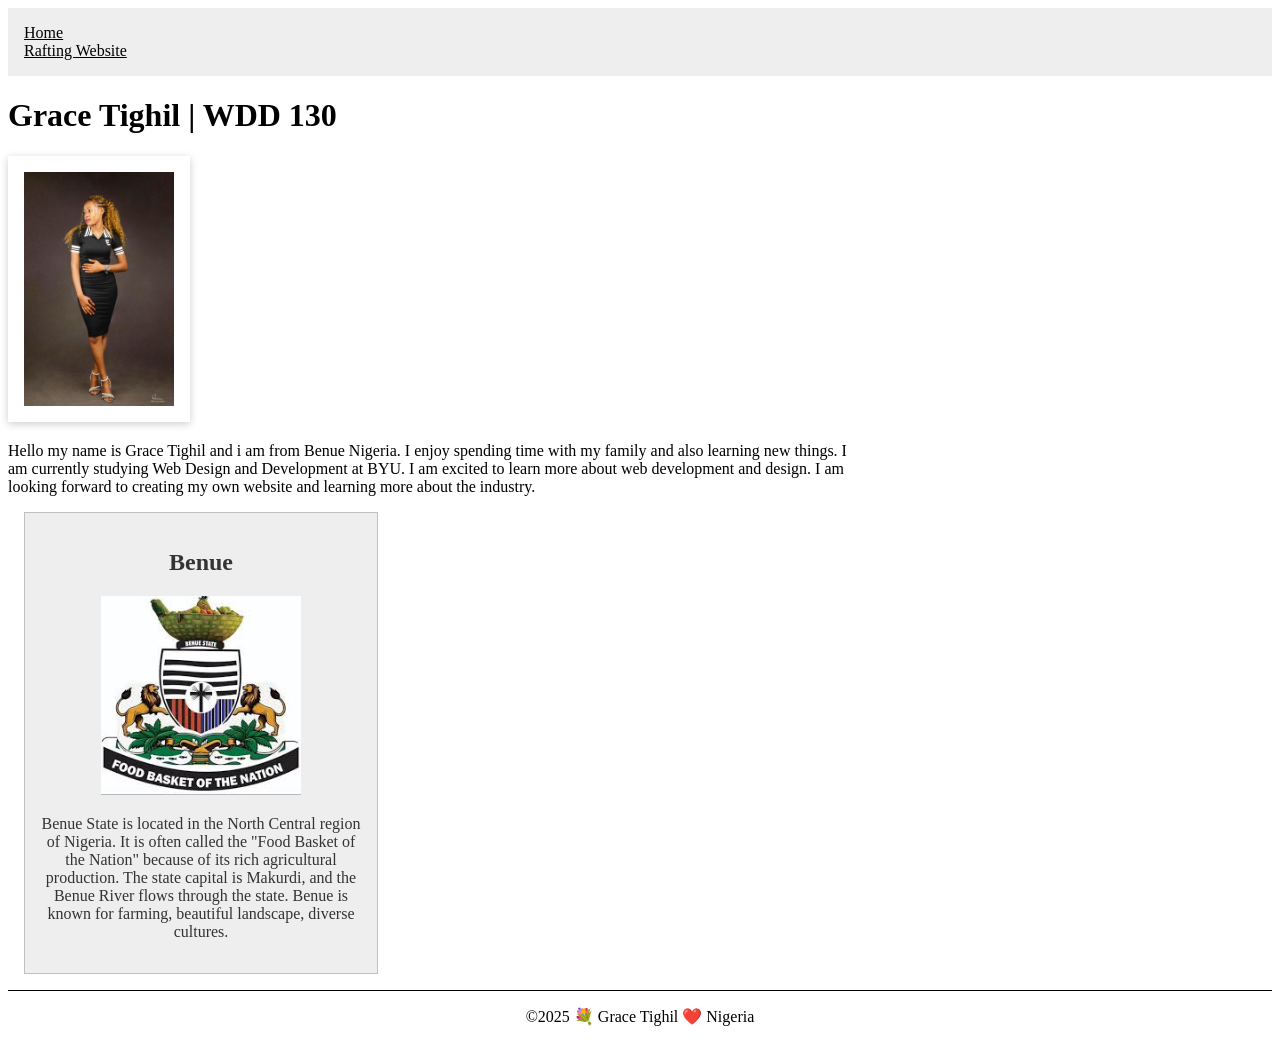
==== index.html @ 8da7021e "update" ====
<!DOCTYPE html>
<html lang="en">

<head>
    <meta charset="UTF-8">
    <meta name="viewport" content="width=device-width, initial-scale=1.0">
    <title>Grace Tighil | WDD 130 </title>
    <link rel="stylesheet" href="styles/styles.css">
    <meta name="description"
      content="description website containing my information and where I am from">
    <meta name="author" content="Grace Tighil">
</head>

<body>
    <header>
        <nav>
            <a href="#">Home</a>
            <a href="wwr/">Rafting Website</a>
        </nav>
    </header>
    <main>
        <h1>Grace Tighil | WDD 130 </h1>
        <img src="images/profile.jpeg" alt="Grace Tighil" width="200">
        <p>Hello my name is Grace Tighil and i am from Benue Nigeria. I enjoy spending time with my
            family and also learning new things. I am currently studying Web Design and Development
            at BYU. I am excited to learn more about web development and design. I am looking
            forward to creating my own website and learning more about the industry.</p>
    </main>
    <aside>
        <h2>Benue</h2>
        <img src="images/benue-logo.jpeg" alt="Benue State landscape" width="200">
        <p>Benue State is located in the North Central region of Nigeria. It is often called the
            "Food Basket of the Nation" because of its rich agricultural production. The state
            capital is Makurdi, and the Benue River flows through the state. Benue is known for
            farming, beautiful landscape, diverse cultures.</p>
    </aside>
    <footer>
        <p>©2025 💐 Grace Tighil ❤️ Nigeria</p>
    </footer>
</body>

</html>
---- styles/styles.css ----
main {
    max-width: 840px;
}

nav {
    color: #000;
    background-color: #eee;
    padding: 1rem;
    display: block;
}

nav a {
    color: #000;
    padding: auto;
    display: block;
}

h1 {
    color: #000;
}

aside {
    width: 20rem;
    margin: 1rem;
    border: 1px solid #00000033;
    padding: 1rem;
    background-color: #eee;
    color: #333;
    text-align: center;
}

aside img {
    width: 200px;
    height: auto;
}

main img {
    width: 150px;
    height: auto;
    border: #333;
    padding: 1rem;
    box-shadow: 0 2px 8px rgba(0, 0, 0, 0.2);
}

p {
    padding: 0;
}

footer {
    margin-top: 15px;
    border-top: 1px solid #000;
    text-align: center;
}
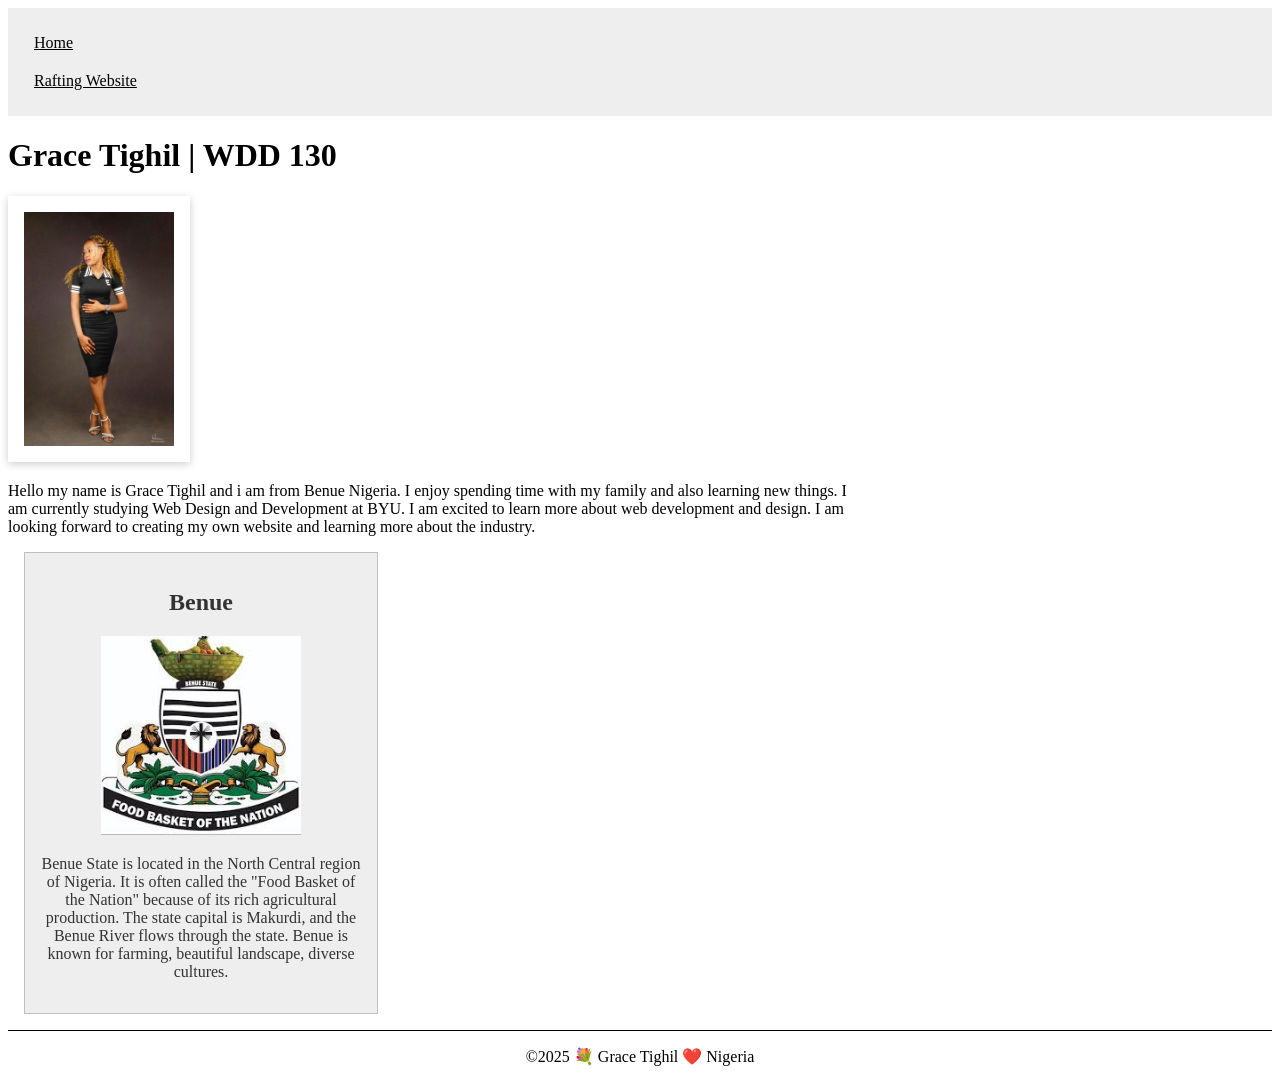
==== commit 86c58203: "update" ====
--- a/index.html
+++ b/index.html
@@ -7,7 +7,7 @@
     <title>Grace Tighil | WDD 130 </title>
     <link rel="stylesheet" href="styles/styles.css">
     <meta name="description"
-      content="description website containing my information and where I am from">
+      content="Grace Tighil, wdd130, description website containing my information and where I am from">
     <meta name="author" content="Grace Tighil">
 </head>
 
--- a/styles/styles.css
+++ b/styles/styles.css
@@ -11,7 +11,7 @@
 
 nav a {
     color: #000;
-    padding: auto;
+    padding: 10px;
     display: block;
 }
 
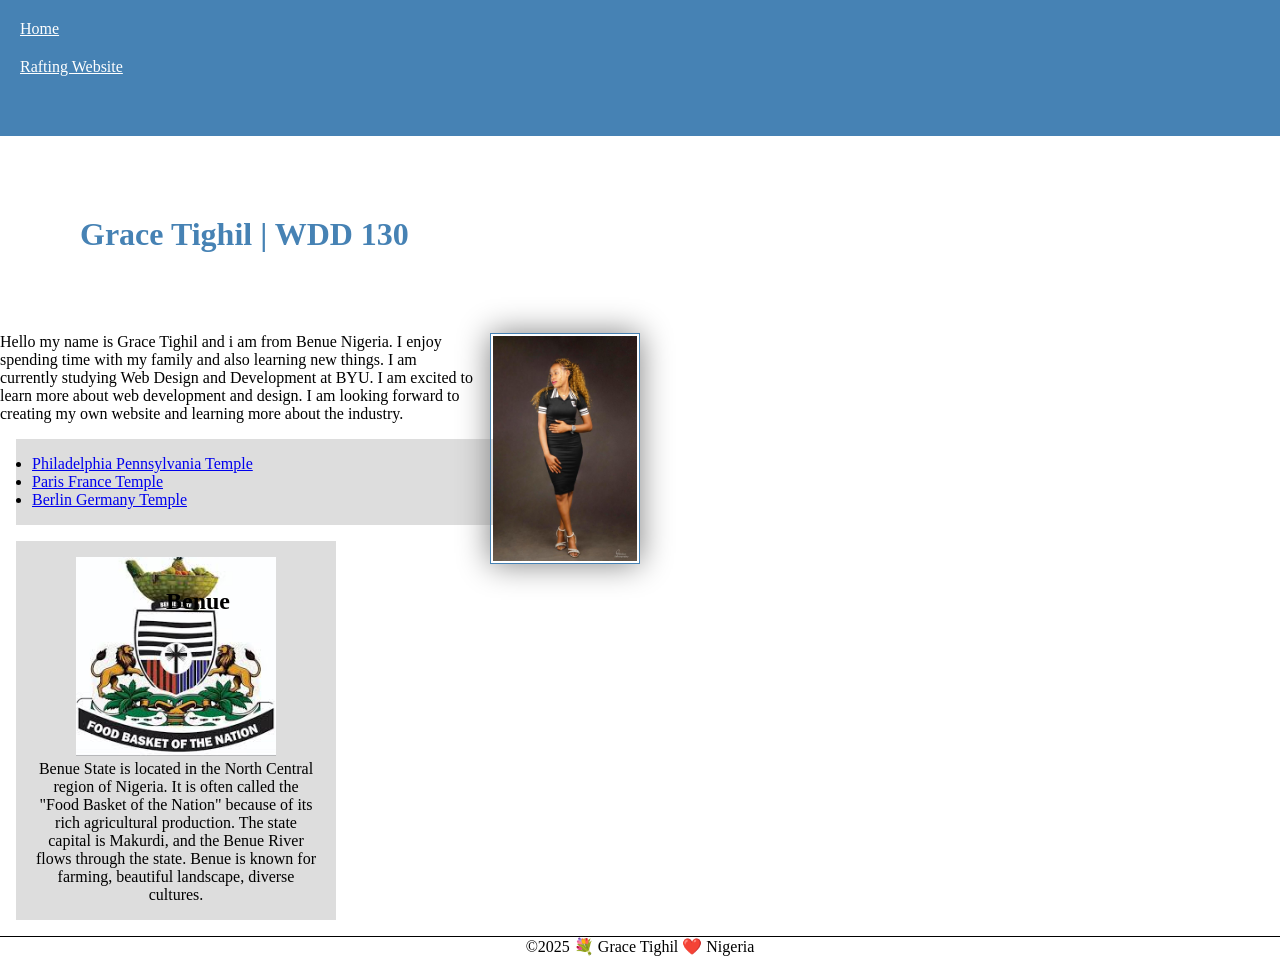
==== commit 4d829ff1: "update" ====
--- a/index.html
+++ b/index.html
@@ -1,3 +1,4 @@
+<!--16 march 2026-->
 <!DOCTYPE html>
 <html lang="en">
 
@@ -6,8 +7,7 @@
     <meta name="viewport" content="width=device-width, initial-scale=1.0">
     <title>Grace Tighil | WDD 130 </title>
     <link rel="stylesheet" href="styles/styles.css">
-    <meta name="description"
-      content="Grace Tighil, wdd130, description website containing my information and where I am from">
+    <meta name="description" content="Grace Tighil's BYU-Idaho WDD 130 course home page">
     <meta name="author" content="Grace Tighil">
 </head>
 
@@ -16,6 +16,8 @@
         <nav>
             <a href="#">Home</a>
             <a href="wwr/">Rafting Website</a>
+            <a href="https://linkedin.com"></a>
+            <a href="https:facebook.com"></a>
         </nav>
     </header>
     <main>
@@ -25,8 +27,18 @@
             family and also learning new things. I am currently studying Web Design and Development
             at BYU. I am excited to learn more about web development and design. I am looking
             forward to creating my own website and learning more about the industry.</p>
+
+        <ul class="box">
+            <li><a href="https://www.churchofjesuschrist.org/temples/details/philadelphia-pennsylvania-temple"
+                  target="_blank">Philadelphia Pennsylvania Temple</a></li>
+            <li><a href="https://www.churchofjesuschrist.org/temples/details/paris-france-temple"
+                  target="_blank">Paris France Temple</a></li>
+            <li><a href="https://www.churchofjesuschrist.org/temples/details/lima-peru-los-olivos-temple"
+                  target="_blank">Berlin Germany Temple</a></li>
+
+        </ul>
     </main>
-    <aside>
+    <aside class="box">
         <h2>Benue</h2>
         <img src="images/benue-logo.jpeg" alt="Benue State landscape" width="200">
         <p>Benue State is located in the North Central region of Nigeria. It is often called the
--- a/styles/styles.css
+++ b/styles/styles.css
@@ -1,32 +1,43 @@
-main {
-    max-width: 840px;
+* {
+    margin: 0;
+    padding: 0;
+    box-sizing: border-box;
 }
 
 nav {
-    color: #000;
-    background-color: #eee;
-    padding: 1rem;
-    display: block;
+    background-color: steelblue;
+    padding: 10px;
 }
 
 nav a {
-    color: #000;
+    color: white;
     padding: 10px;
     display: block;
 }
 
 h1 {
-    color: #000;
+    color: steelblue;
+    padding: 5rem;
+}
+
+main {
+    max-width: 640px;
+}
+
+main img {
+    width: 150px;
+    height: auto;
+    border: 1px solid steelblue;
+    padding: 2px;
+    box-shadow: 0 0 30px gray;
+    float: right;
+    margin: 0 0 1rem 1rem;
 }
 
 aside {
-    width: 20rem;
-    margin: 1rem;
-    border: 1px solid #00000033;
-    padding: 1rem;
-    background-color: #eee;
-    color: #333;
+    width: 20em;
     text-align: center;
+    position: relative;
 }
 
 aside img {
@@ -34,20 +45,23 @@
     height: auto;
 }
 
-main img {
-    width: 150px;
-    height: auto;
-    border: #333;
-    padding: 1rem;
-    box-shadow: 0 2px 8px rgba(0, 0, 0, 0.2);
-}
-
-p {
-    padding: 0;
+aside h2 {
+    position: absolute;
+    top: 47px;
+    left: 150px;
 }
 
 footer {
-    margin-top: 15px;
+    margin-top: 1em;
     border-top: 1px solid #000;
     text-align: center;
+}
+
+/* class selectors */
+.box {
+    margin: 1rem;
+    border: 1px solid rgb(0, 0, 0 / 10%);
+    padding: 1rem;
+    background-color: #ddd;
+    color: #000;
 }
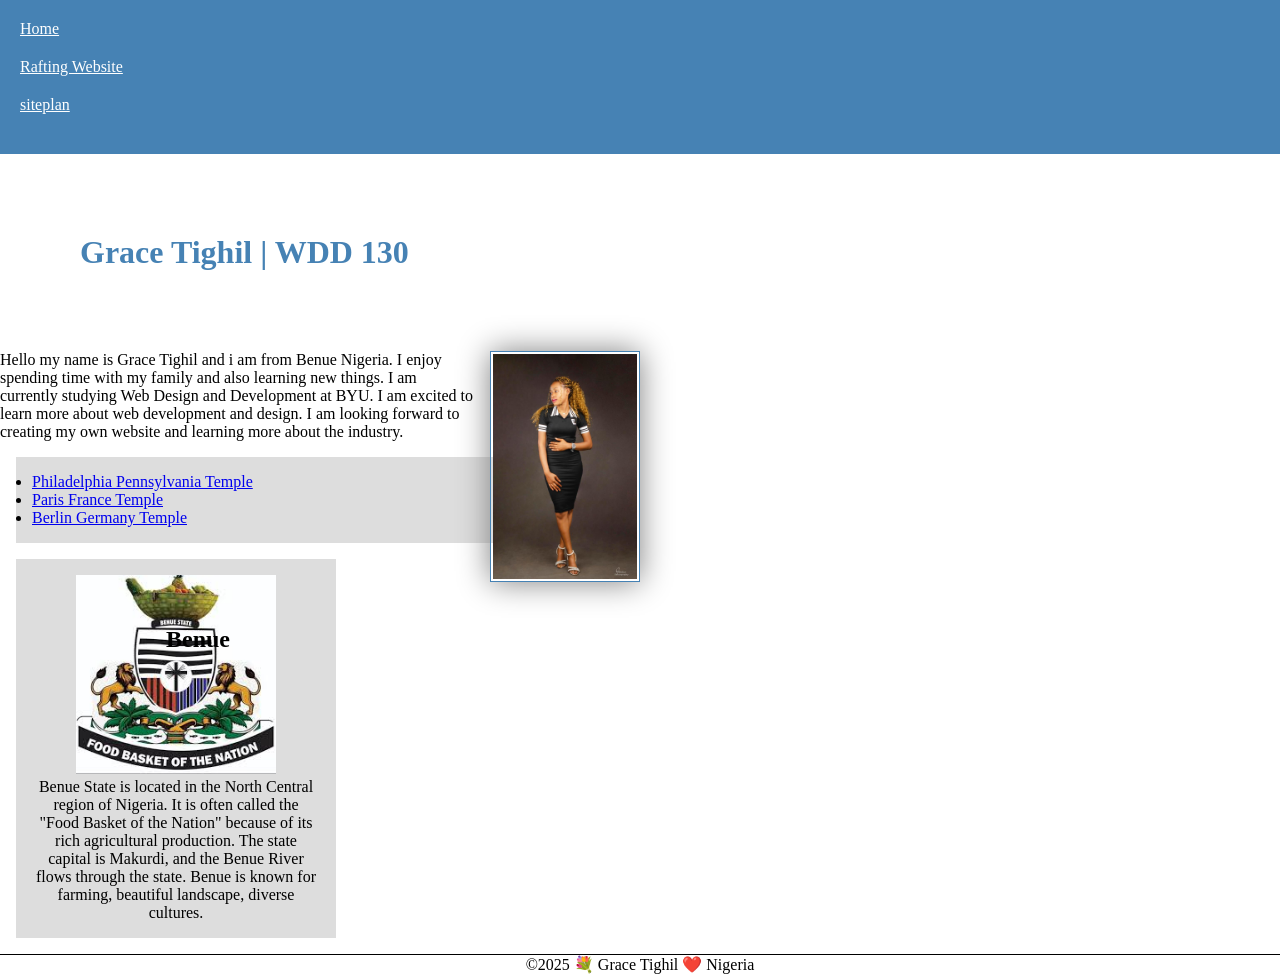
==== commit 2b4f2673: "update" ====
--- a/index.html
+++ b/index.html
@@ -16,7 +16,7 @@
         <nav>
             <a href="#">Home</a>
             <a href="wwr/">Rafting Website</a>
-            <a href="https://linkedin.com"></a>
+            <a href="wwr/site-plan-rafting.html">siteplan</a>
             <a href="https:facebook.com"></a>
         </nav>
     </header>
--- a/styles/styles.css
+++ b/styles/styles.css
@@ -47,7 +47,7 @@
 
 aside h2 {
     position: absolute;
-    top: 47px;
+    top: 67px;
     left: 150px;
 }
 
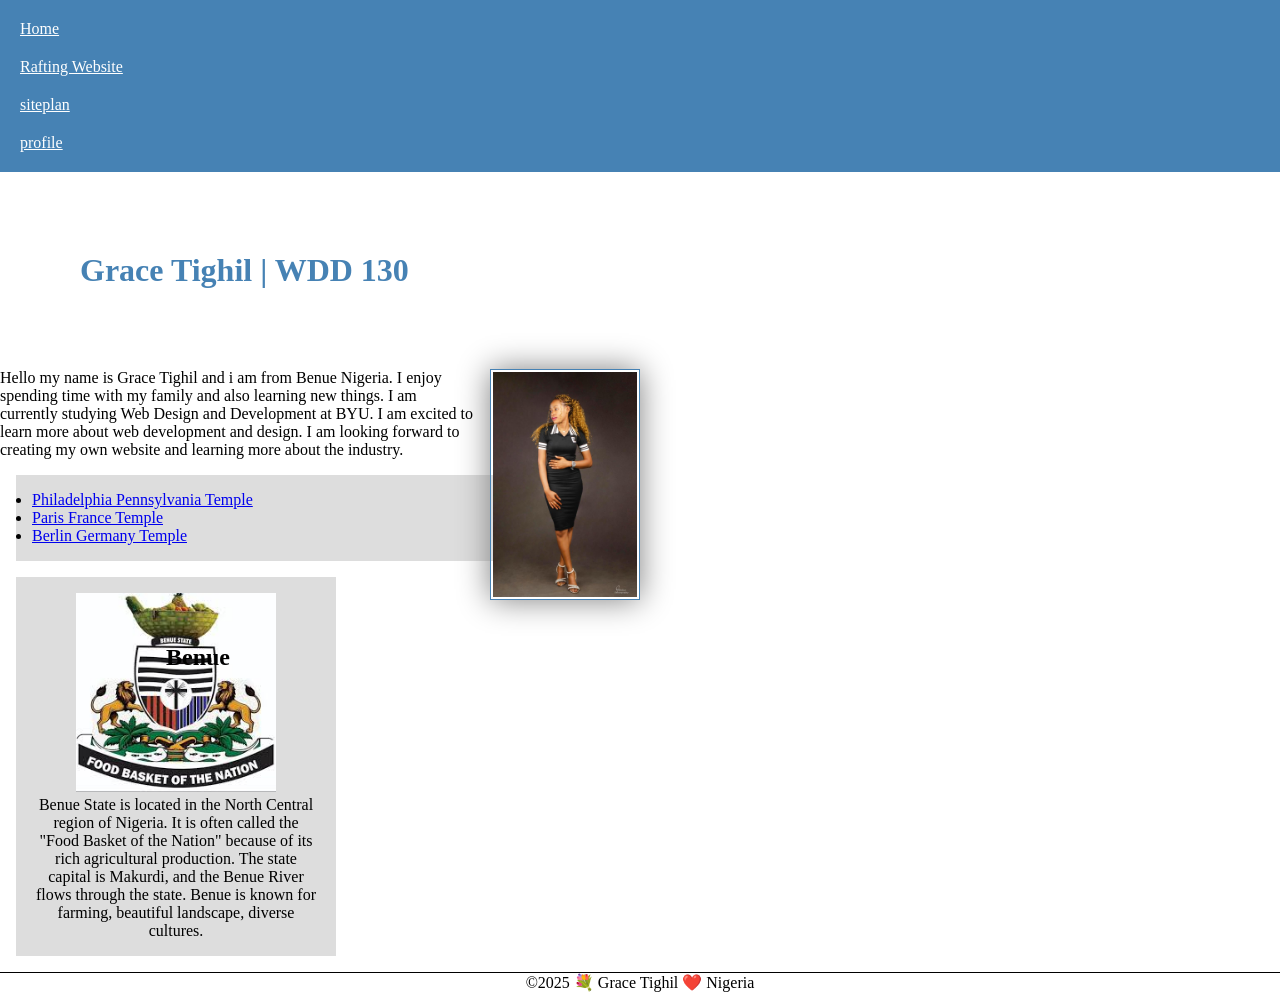
==== commit e15dd9ef: "update" ====
--- a/index.html
+++ b/index.html
@@ -9,6 +9,11 @@
     <link rel="stylesheet" href="styles/styles.css">
     <meta name="description" content="Grace Tighil's BYU-Idaho WDD 130 course home page">
     <meta name="author" content="Grace Tighil">
+    <link rel="preconnect" href="https://fonts.googleapis.com">
+    <link rel="preconnect" href="https://fonts.gstatic.com" crossorigin>
+    <link
+      href="https://fonts.googleapis.com/css2?family=Merriweather:ital,opsz,wght@0,18..144,300..900;1,18..144,300..900&display=swap"
+      rel="stylesheet">
 </head>
 
 <body>
@@ -17,7 +22,7 @@
             <a href="#">Home</a>
             <a href="wwr/">Rafting Website</a>
             <a href="wwr/site-plan-rafting.html">siteplan</a>
-            <a href="https:facebook.com"></a>
+            <a href="https://facebook.com">profile</a>
         </nav>
     </header>
     <main>
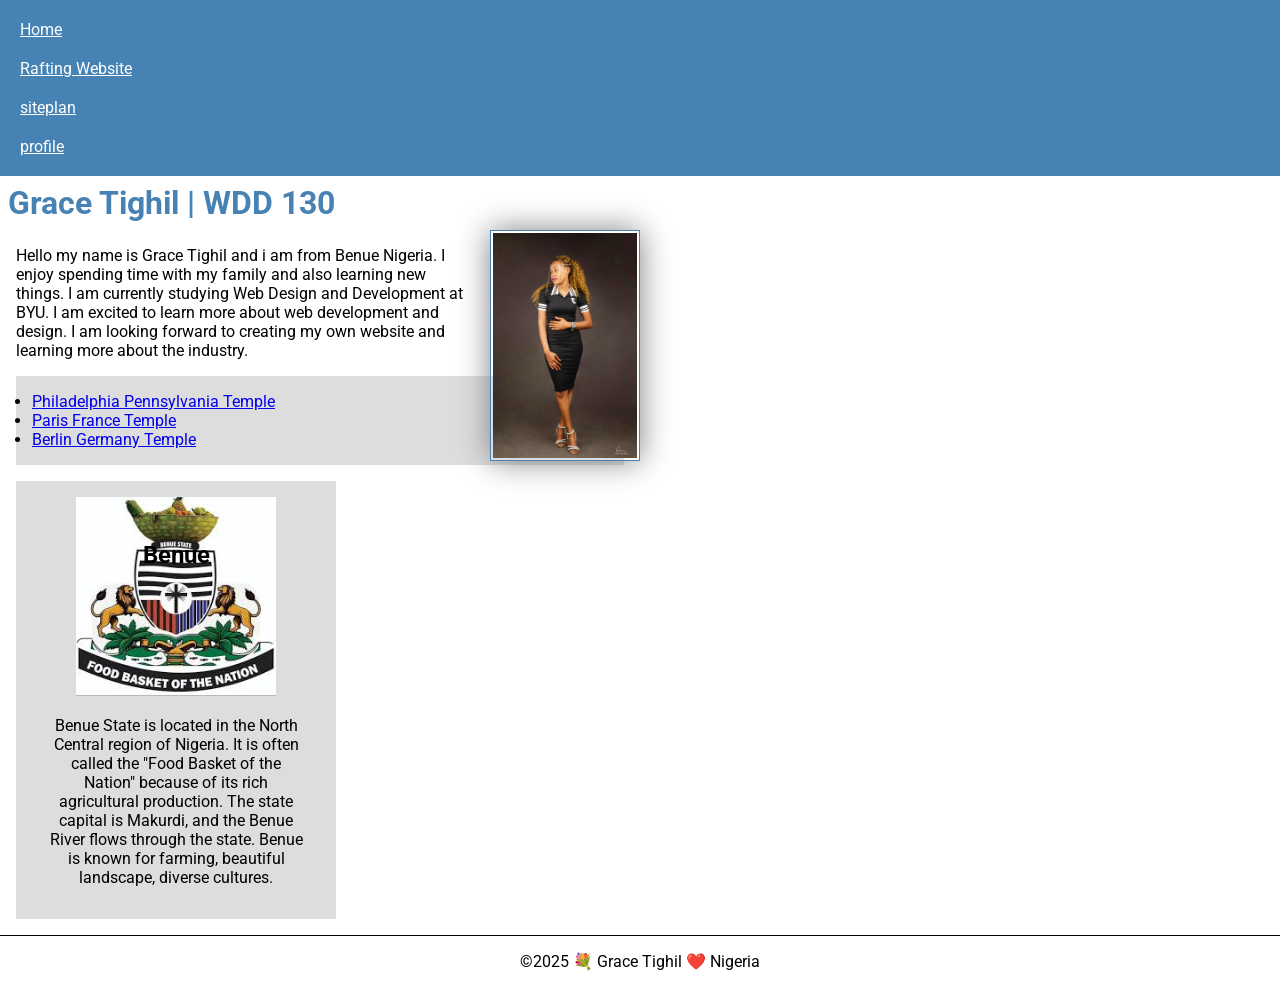
==== commit 7e2cff2a: "update" ====
--- a/index.html
+++ b/index.html
@@ -11,9 +11,7 @@
     <meta name="author" content="Grace Tighil">
     <link rel="preconnect" href="https://fonts.googleapis.com">
     <link rel="preconnect" href="https://fonts.gstatic.com" crossorigin>
-    <link
-      href="https://fonts.googleapis.com/css2?family=Merriweather:ital,opsz,wght@0,18..144,300..900;1,18..144,300..900&display=swap"
-      rel="stylesheet">
+    <link href="https://fonts.googleapis.com/css2?family=Roboto&display=swap" rel="stylesheet">
 </head>
 
 <body>
--- a/styles/styles.css
+++ b/styles/styles.css
@@ -2,6 +2,11 @@
     margin: 0;
     padding: 0;
     box-sizing: border-box;
+}
+
+body {
+    font-size: 16px;
+    font-family: Roboto, Arial, sans-serif;
 }
 
 nav {
@@ -17,7 +22,7 @@
 
 h1 {
     color: steelblue;
-    padding: 5rem;
+    padding: .5rem;
 }
 
 main {
@@ -34,6 +39,10 @@
     margin: 0 0 1rem 1rem;
 }
 
+p {
+    margin: 1rem;
+}
+
 aside {
     width: 20em;
     text-align: center;
@@ -47,8 +56,8 @@
 
 aside h2 {
     position: absolute;
-    top: 67px;
-    left: 150px;
+    top: 60px;
+    left: 127px;
 }
 
 footer {
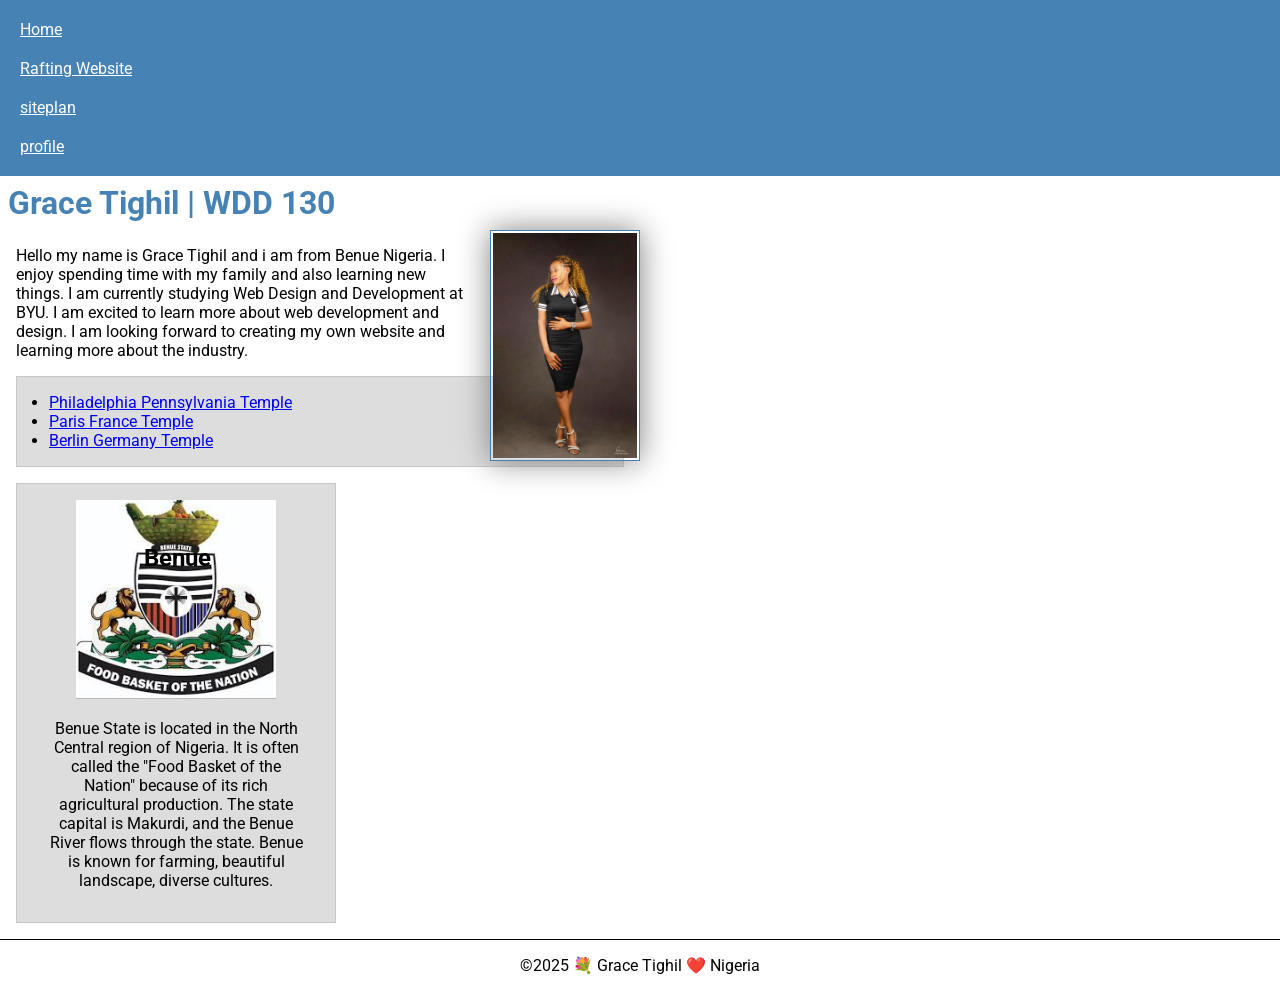
==== commit 9dd97ce9: "update" ====
--- a/index.html
+++ b/index.html
@@ -31,7 +31,7 @@
             at BYU. I am excited to learn more about web development and design. I am looking
             forward to creating my own website and learning more about the industry.</p>
 
-        <ul class="box">
+        <ul class="box indent">
             <li><a href="https://www.churchofjesuschrist.org/temples/details/philadelphia-pennsylvania-temple"
                   target="_blank">Philadelphia Pennsylvania Temple</a></li>
             <li><a href="https://www.churchofjesuschrist.org/temples/details/paris-france-temple"
--- a/styles/styles.css
+++ b/styles/styles.css
@@ -69,8 +69,12 @@
 /* class selectors */
 .box {
     margin: 1rem;
-    border: 1px solid rgb(0, 0, 0 / 10%);
+    border: 1px solid rgba(0, 0, 0, .1);
     padding: 1rem;
     background-color: #ddd;
     color: #000;
+}
+
+.indent {
+    padding-left: 2rem;
 }
